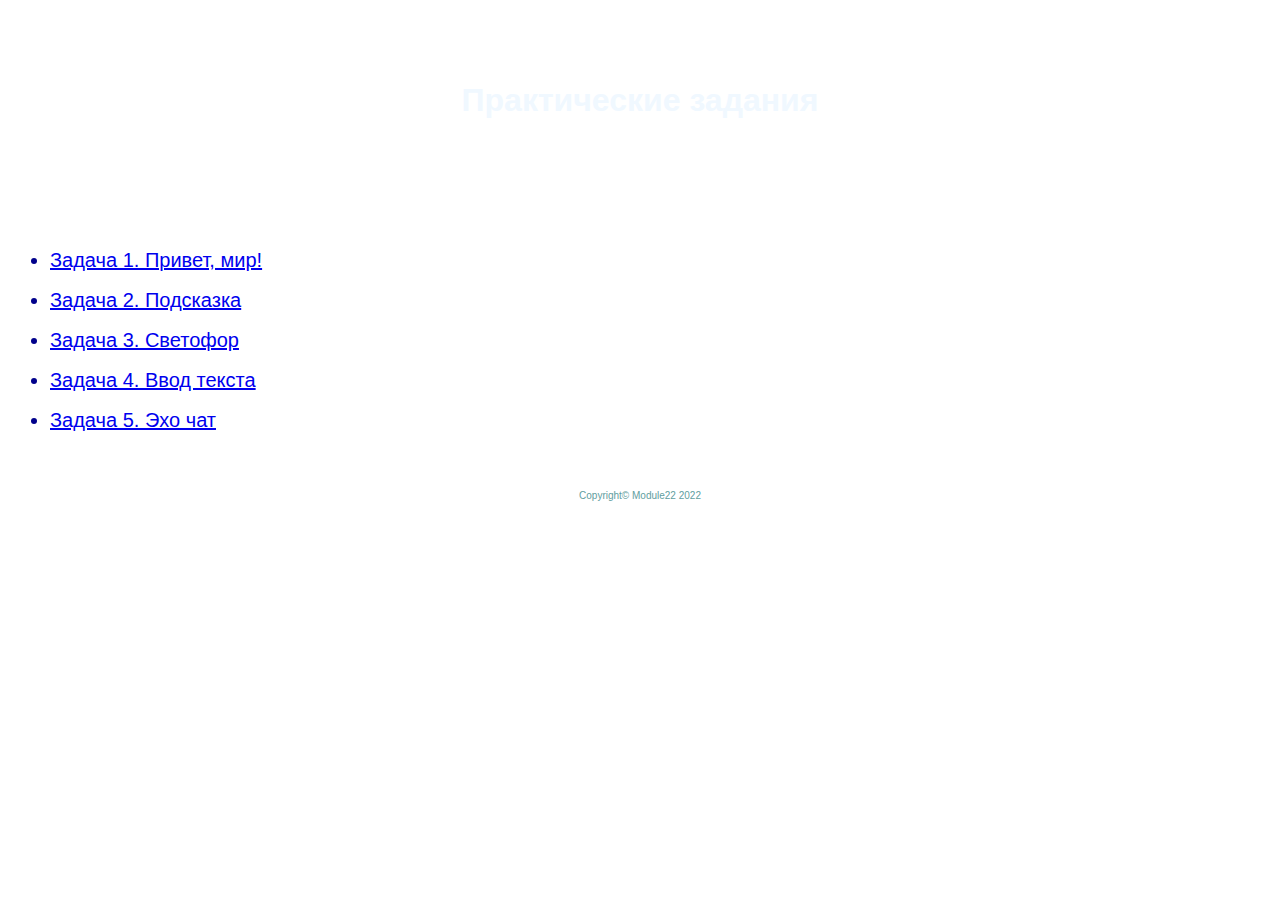
==== index.html @ d6c98dea "first init" ====
<!DOCTYPE html>
<html lang="en">
<head>
    <meta charset="UTF-8">
    <title>Module22</title>
    <link rel="stylesheet" href = "./css/style.css">
</head>
<body>
    <header>
        <h1>Практические задания</h1>
    </header>

    <main>
        <ul>
        <li>
            <a href="task1/index.html">Задача 1. Привет, мир!</a>
        </li>
        <li>
            <a href="task2/index.html">Задача 2. Подсказка</a>
        </li>
        <li>
            <a href="task3/index.html">Задача 3. Светофор</a>
        </li>
        <li>
            <a href="task4/index.html">Задача 4. Ввод текста</a>
        </li>
        <li>
            <a href="task5/index.html">Задача 5. Эхо чат</a>
        </li>
        </ul>
    </main>


    <footer>
      <div class="copyright">Copyright© Module22 2022</div>
    </footer>

</body>
</html>
---- css/style.css ----
body{
    margin: 0px;
    padding: 0px;
}

header{
    display: flex;
    align-items: center;
    justify-content: center;
    height: 200px;
    background-color: gray;
    background: url("https://images.unsplash.com/photo-1651904613373-84d7d53ef87d?ixlib=rb-1.2.1&ixid=MnwxMjA3fDB8MHxwaG90by1wYWdlfHx8fGVufDB8fHx8&auto=format&fit=crop&w=1025&q=80") bottom no-repeat;
    background-size: cover;
}

body main{
    margin: 0px;
    padding: 10px;
}

h1{
    color: aliceblue;
    font-size: 2rem;
    font-family: Verdana, Geneva, Tahoma, sans-serif;
}

footer{
    padding-top: 20px;
    padding-bottom: 60px;
    text-align: center;
}

.copyright{
    color: cadetblue;
    font-family: Verdana, Geneva, Tahoma, sans-serif;
    font-size: 10px;
}

p{
    font-family: Verdana, Geneva, Tahoma, sans-serif;
    font-size: 20px;
    color: rgb(12, 12, 180);
}

ul{
    font-family: Verdana, Geneva, Tahoma, sans-serif;
    color: darkblue;
    font-size: 20px;
    text-decoration: none;
    padding-top: 10px;
    line-height: 40px;
}
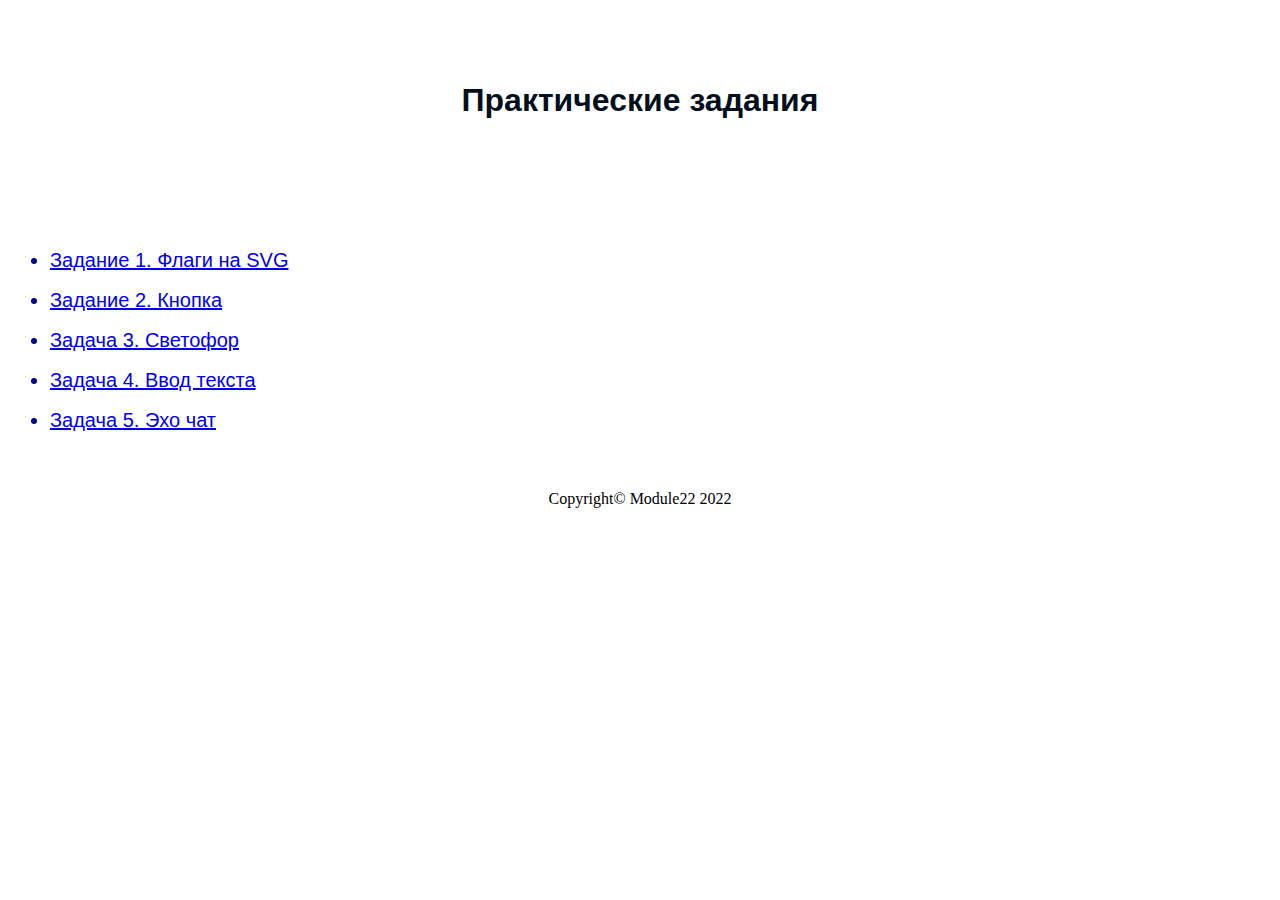
==== commit 94d8ad26: "add task2" ====
--- a/index.html
+++ b/index.html
@@ -13,10 +13,10 @@
     <main>
         <ul>
         <li>
-            <a href="task1/index.html">Задача 1. Привет, мир!</a>
+            <a href="task1/index.html">Задание 1. Флаги на SVG</a>
         </li>
         <li>
-            <a href="task2/index.html">Задача 2. Подсказка</a>
+            <a href="task2/index.html">Задание 2. Кнопка</a>
         </li>
         <li>
             <a href="task3/index.html">Задача 3. Светофор</a>
@@ -32,7 +32,7 @@
 
 
     <footer>
-      <div class="copyright">Copyright© Module22 2022</div>
+      <div>Copyright© Module22 2022</div>
     </footer>
 
 </body>
--- a/css/style.css
+++ b/css/style.css
@@ -19,9 +19,10 @@
 }
 
 h1{
-    color: aliceblue;
+    color: rgb(2, 16, 29);
     font-size: 2rem;
     font-family: Verdana, Geneva, Tahoma, sans-serif;
+    text-align: center;
 }
 
 footer{
@@ -51,5 +52,17 @@
     line-height: 40px;
 }
 
+.back_button{
+    color: white;
+    background-color: aqua;
+    font-size: 20px;
+    padding: 10px 20px;
+    border-radius: 6px;
+    border: none;
+}
 
+.back_button a{
+    color: rgb(0, 0, 0);
+    text-decoration: none;
+}
 
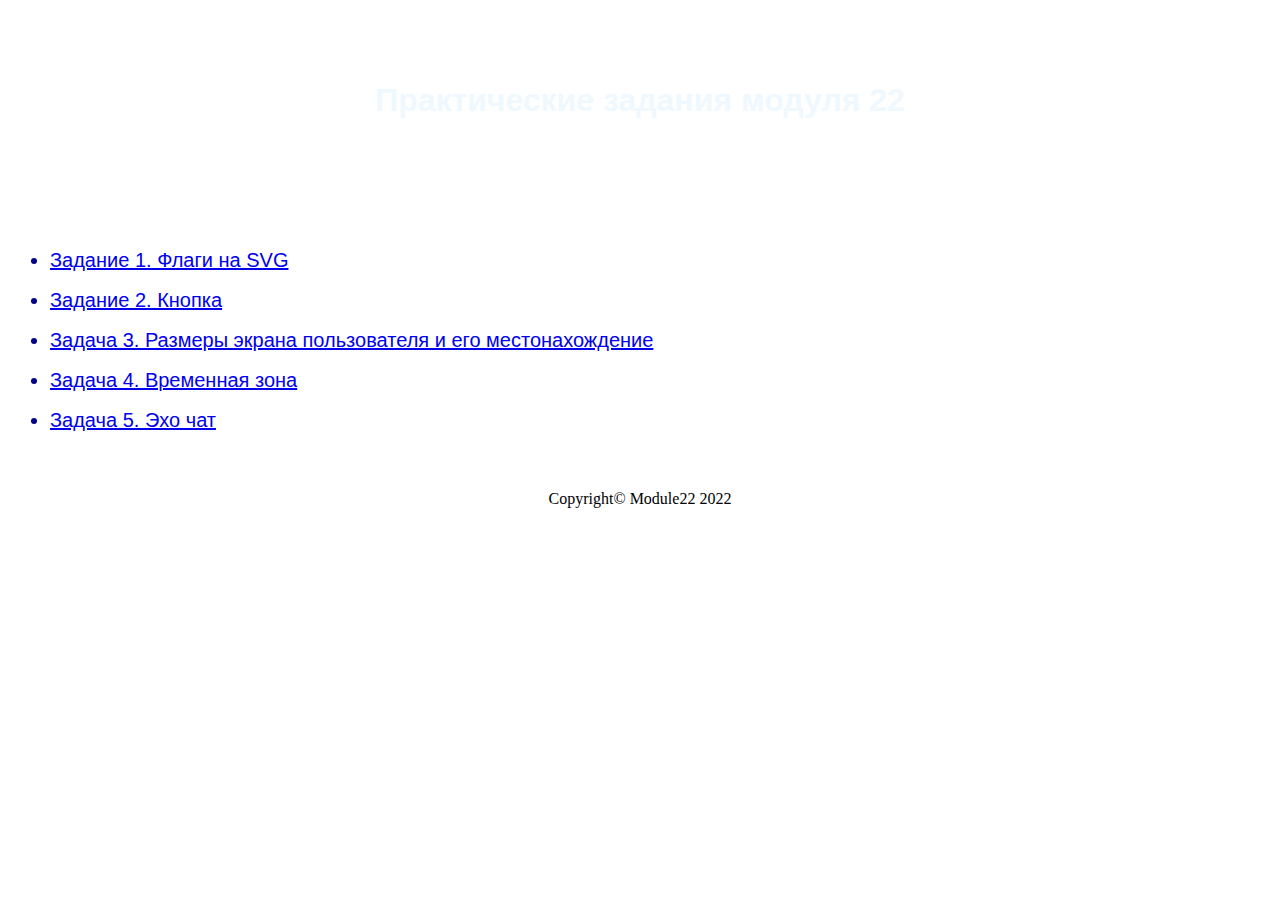
==== commit 2fba9052: "all done" ====
--- a/index.html
+++ b/index.html
@@ -7,7 +7,7 @@
 </head>
 <body>
     <header>
-        <h1>Практические задания</h1>
+        <h1>Практические задания модуля 22</h1>
     </header>
 
     <main>
@@ -19,10 +19,10 @@
             <a href="task2/index.html">Задание 2. Кнопка</a>
         </li>
         <li>
-            <a href="task3/index.html">Задача 3. Светофор</a>
+            <a href="task3/index.html">Задача 3. Размеры экрана пользователя и его местонахождение</a>
         </li>
         <li>
-            <a href="task4/index.html">Задача 4. Ввод текста</a>
+            <a href="task4/index.html">Задача 4. Временная зона</a>
         </li>
         <li>
             <a href="task5/index.html">Задача 5. Эхо чат</a>
--- a/css/style.css
+++ b/css/style.css
@@ -11,6 +11,10 @@
     background-color: gray;
     background: url("https://images.unsplash.com/photo-1651904613373-84d7d53ef87d?ixlib=rb-1.2.1&ixid=MnwxMjA3fDB8MHxwaG90by1wYWdlfHx8fGVufDB8fHx8&auto=format&fit=crop&w=1025&q=80") bottom no-repeat;
     background-size: cover;
+}
+
+header h1{
+    color: aliceblue;
 }
 
 body main{
@@ -66,3 +70,20 @@
     text-decoration: none;
 }
 
+.frame{
+    text-align: center;
+  }
+
+  #button{
+    color: white;
+    background-color: rgb(181, 233, 123);
+    font-size: 20px;
+    padding: 10px 20px;
+    border-radius: 6px;
+    border: none;
+  }
+
+  #button:hover{
+    background-color: rgb(147, 204, 82); 
+    box-shadow: 10px 5px 5px black;
+  }